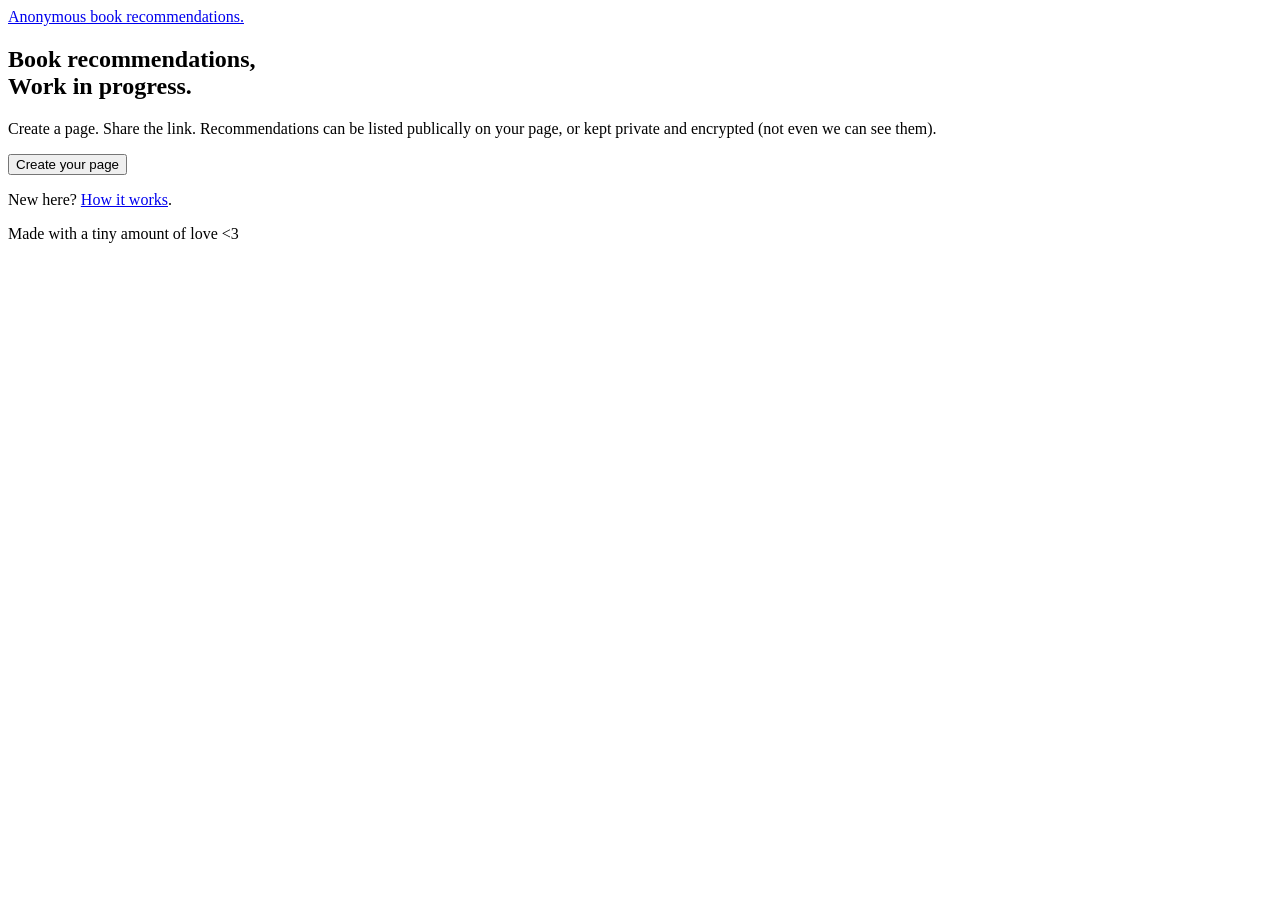
==== static/index.html @ 9ca52778 "feat: account deletion — page and all data, owner only DELETE /api/pages/{slug} (bearer required) re" ====
<!doctype html>
<html lang="en">
<head>
<meta charset="utf-8">
<meta name="viewport" content="width=device-width, initial-scale=1">
<title>Suggest a book.</title>
<link rel="stylesheet" href="/style.css">
<script src="/app.js" defer></script>
</head>
<body data-page="index">
<header class="site-header">
  <a class="wordmark" href="/">Anonymous book recommendations.</a>
</header>

<main>
  <section class="hero">
    <h1>Book recommendations,<br>Work in progress.</h1>
    <p>
      Create a page. Share the link. Recommendations can be 
      listed publically on your page, or kept private and encrypted (not even we can see them).
    </p>
    <button id="create-page" class="button primary">Create your page</button>
    <p id="form-status" class="status" role="status"></p>
    <p id="returning" class="returning" hidden>
      Or return to <a id="returning-link" href="/">your page</a>.
    </p>
    <p class="returning">
      New here? <a href="/about">How it works</a>.
    </p>
  </section>
</main>

<dialog id="key-dialog" class="key-dialog">
  <h2>Your page is ready</h2>
  <p class="key-label">Share this link:</p>
  <div class="key-row">
    <code id="page-url"></code>
    <button class="button small" data-copy="page-url" type="button">Copy</button>
  </div>
  <p class="key-label">Your secret key. This is how you get back in:</p>
  <div class="key-row">
    <code id="secret-key"></code>
    <button class="button small" data-copy="secret-key" type="button">Copy</button>
  </div>
  <div class="key-warning">
    <p>
      There is no account and no email, so this key is the only way to manage
      your page and read private recommendations. It cannot be recovered or
      reset. Save it somewhere safe before you continue.
    </p>
    <button id="download-key" class="button small" type="button">Download key file</button>
  </div>
  <label class="key-confirm">
    <input id="key-saved" type="checkbox">
    I definitely saved my secret key somewhere safe
  </label>
  <button id="go-to-page" class="button primary" disabled type="button">Go to my page</button>
</dialog>

<footer class="site-footer">
  <p>Made with a tiny amount of love <3</p>
</footer>
</body>
</html>
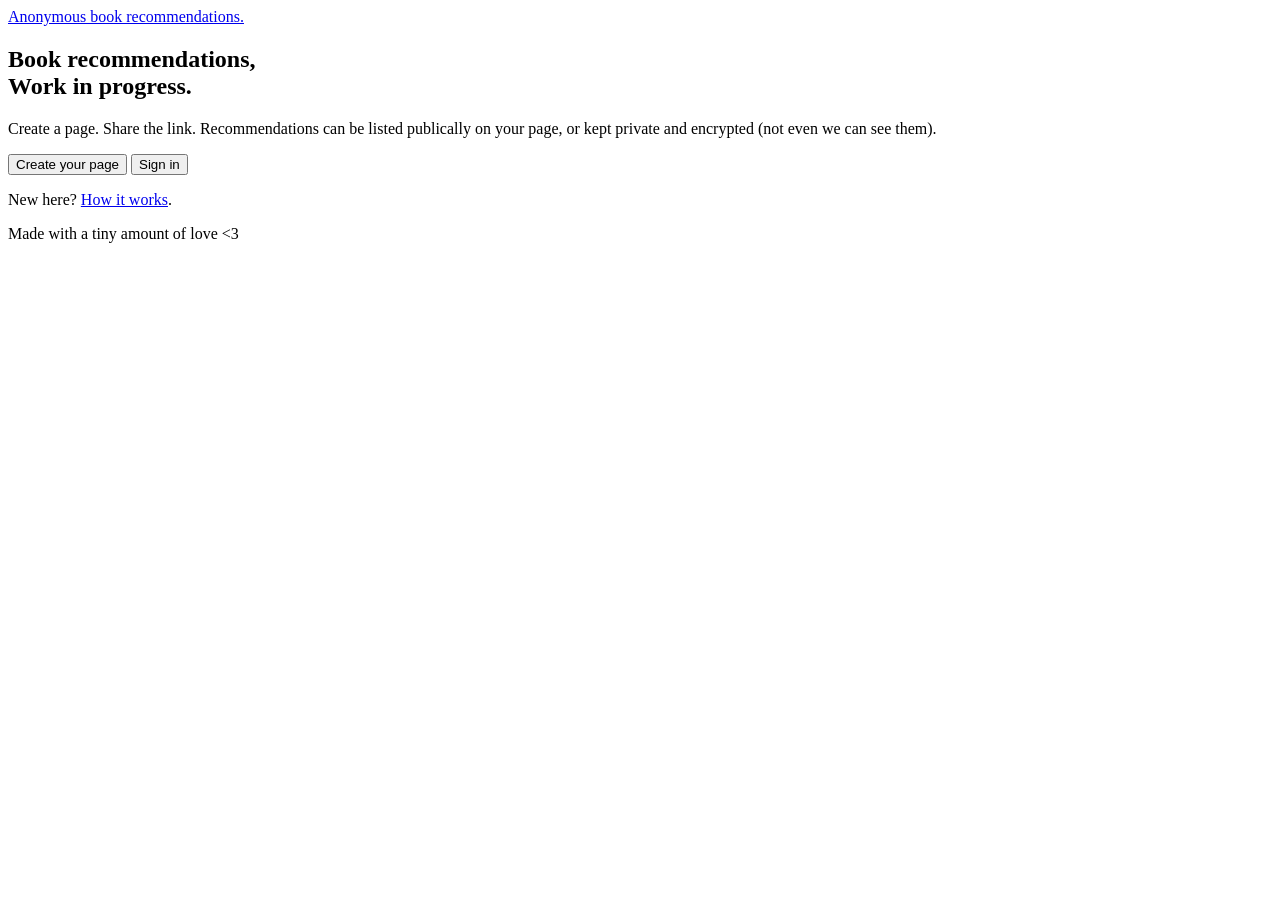
==== commit 7b43d14e: "feat: optional username + password accounts with backup key The password is a second way to recover " ====
--- a/static/index.html
+++ b/static/index.html
@@ -19,7 +19,10 @@
       Create a page. Share the link. Recommendations can be 
       listed publically on your page, or kept private and encrypted (not even we can see them).
     </p>
-    <button id="create-page" class="button primary">Create your page</button>
+    <div class="hero-actions">
+      <button id="create-page" class="button primary">Create your page</button>
+      <button id="open-login" class="button" type="button">Sign in</button>
+    </div>
     <p id="form-status" class="status" role="status"></p>
     <p id="returning" class="returning" hidden>
       Or return to <a id="returning-link" href="/">your page</a>.
@@ -29,6 +32,33 @@
     </p>
   </section>
 </main>
+
+<dialog id="login-dialog" class="key-dialog settings-dialog">
+  <div class="dialog-head">
+    <h2>Sign in</h2>
+    <button id="close-login" class="icon-button" type="button" aria-label="Close">
+      <svg viewBox="0 0 24 24" width="18" height="18" fill="none"
+           stroke="currentColor" stroke-width="2" stroke-linecap="round"
+           aria-hidden="true"><path d="M6 6l12 12M18 6L6 18"/></svg>
+    </button>
+  </div>
+  <form id="login-form">
+    <div class="settings-field">
+      <label for="login-username">Username</label>
+      <input id="login-username" type="text" maxlength="32" autocomplete="username" required>
+    </div>
+    <div class="settings-field">
+      <label for="login-password">Password</label>
+      <input id="login-password" type="password" maxlength="128"
+             autocomplete="current-password" required>
+    </div>
+    <p id="login-status" class="status error" role="status"></p>
+    <button class="button primary small" type="submit">Sign in</button>
+  </form>
+  <p class="owner-hint">
+    Only have your secret key? Open your page link and unlock it there.
+  </p>
+</dialog>
 
 <dialog id="key-dialog" class="key-dialog">
   <h2>Your page is ready</h2>
@@ -44,7 +74,7 @@
   </div>
   <div class="key-warning">
     <p>
-      There is no account and no email, so this key is the only way to manage
+      We do not record emails, so this key is the only way to manage
       your page and read private recommendations. It cannot be recovered or
       reset. Save it somewhere safe before you continue.
     </p>
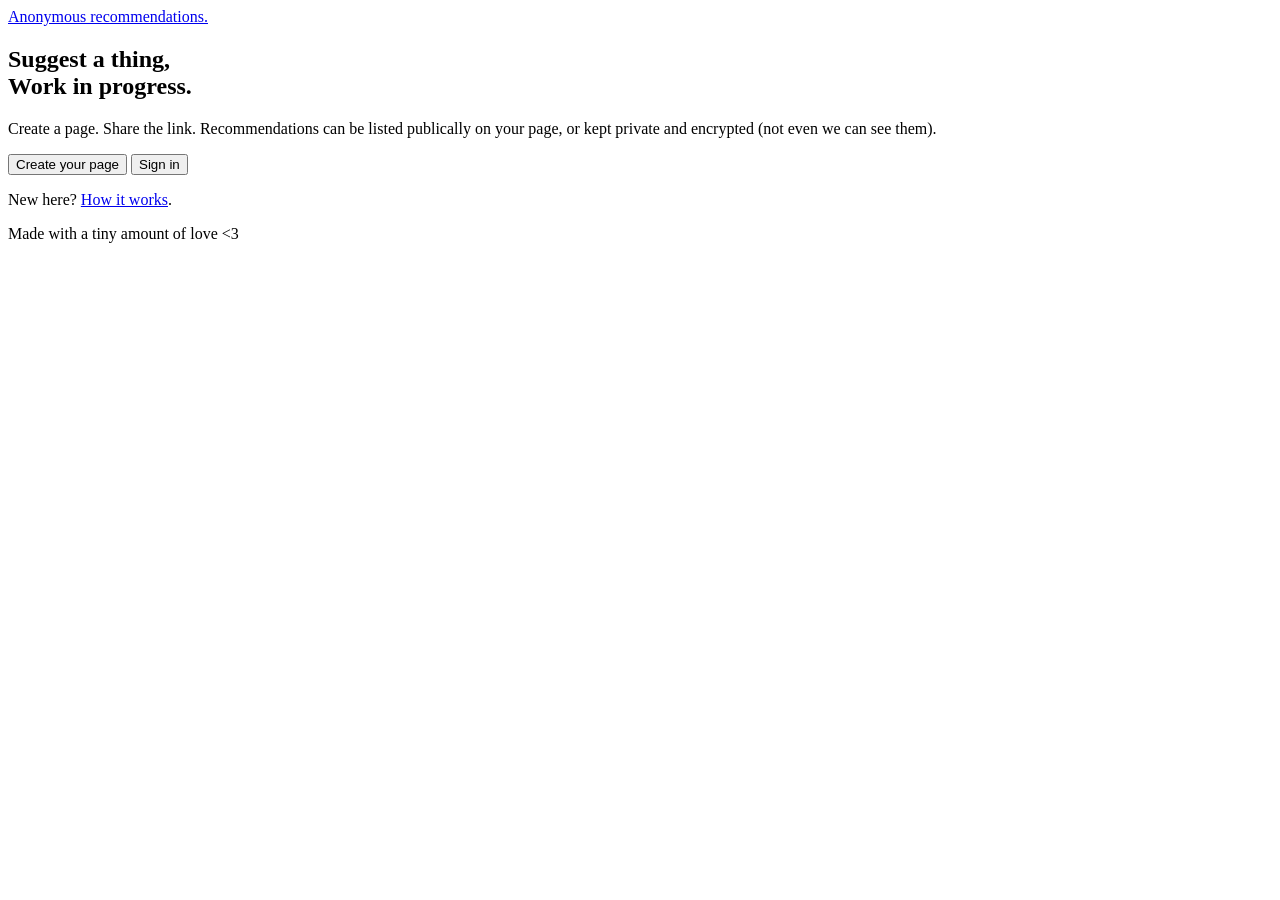
==== commit 9764cb59: "html changes" ====
--- a/static/index.html
+++ b/static/index.html
@@ -4,17 +4,24 @@
 <meta charset="utf-8">
 <meta name="viewport" content="width=device-width, initial-scale=1">
 <title>Suggest a book.</title>
+<meta name="description" content="Anonymous book recommendations. Create a page, share the link — anyone can suggest you a book. No accounts, no emails.">
+<meta property="og:type" content="website">
+<meta property="og:site_name" content="Suggest a Thing">
+<meta property="og:title" content="Suggest a book">
+<meta property="og:description" content="Anonymous book recommendations. Create a page, share the link — anyone can suggest you a book. No accounts, no emails.">
+<meta property="og:url" content="https://suggestathing.com/">
+<meta name="twitter:card" content="summary">
 <link rel="stylesheet" href="/style.css">
 <script src="/app.js" defer></script>
 </head>
 <body data-page="index">
 <header class="site-header">
-  <a class="wordmark" href="/">Anonymous book recommendations.</a>
+  <a class="wordmark" href="/">Anonymous recommendations.</a>
 </header>
 
 <main>
   <section class="hero">
-    <h1>Book recommendations,<br>Work in progress.</h1>
+    <h1>Suggest a thing,<br>Work in progress.</h1>
     <p>
       Create a page. Share the link. Recommendations can be 
       listed publically on your page, or kept private and encrypted (not even we can see them).
@@ -88,7 +95,7 @@
 </dialog>
 
 <footer class="site-footer">
-  <p>Made with a tiny amount of love <3</p>
+  <p>Made with a tiny amount of love &lt;3</p>
 </footer>
 </body>
 </html>
